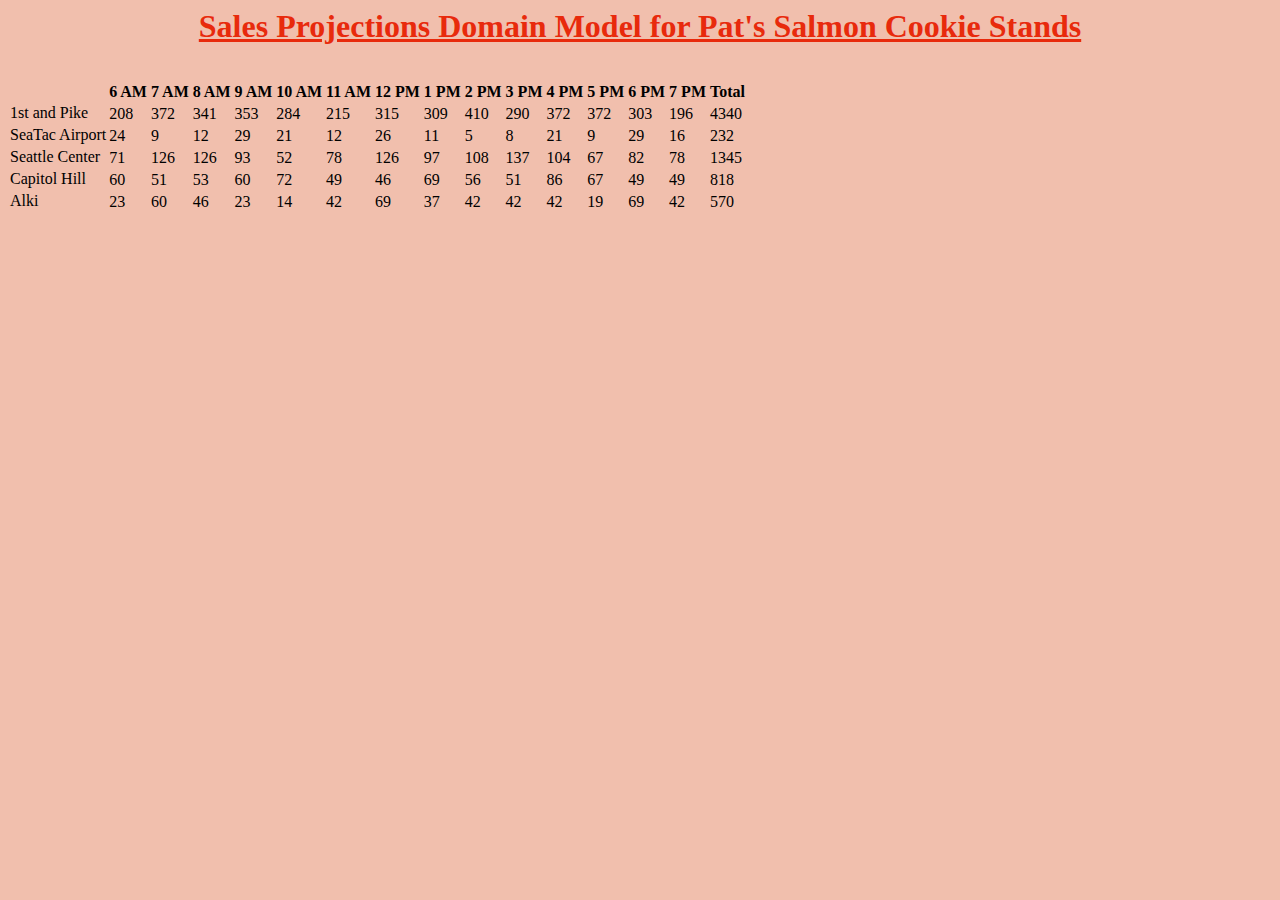
==== sales.html @ 1b4ce94e "330PM everything renders together and it works, now taking the data render and adding it to a render" ====
<html>
  <head>
    <link rel="stylesheet" href="style.css">
    <title>Sales Projections Domain Model</title>

  </head>
  <body>
    <h1>Sales Projections Domain Model for Pat's Salmon Cookie Stands</h1>
    <table id = "salmon-cookies">
      <tr></tr>
      <tr></tr>
      <tr></tr>
      <tr></tr>
      <tr></tr>
      <tr></tr>
      <tr></tr>
    </table>
    <script src="app.js"></script>
  </body>
</html>
---- style.css ----
* {

}

html body {
  background-color: rgba(219, 96, 50, 0.4);
  text-align: center;
}

h1 {
  font-family: serif;
  color: rgb(232, 42, 12);
  text-decoration: underline;
}

table tr {
  border: 5px dotted black;
}

ul {
  margin:auto;
  padding: 1%;
  background-color: rgba(219, 96, 50, .9);
  width: 20%;
  border-radius: 2%;
  list-style-type: none;
  font-weight: bold;

}

li {
  font-family: sans-serif;
  color: rgb(12, 14, 232);
}
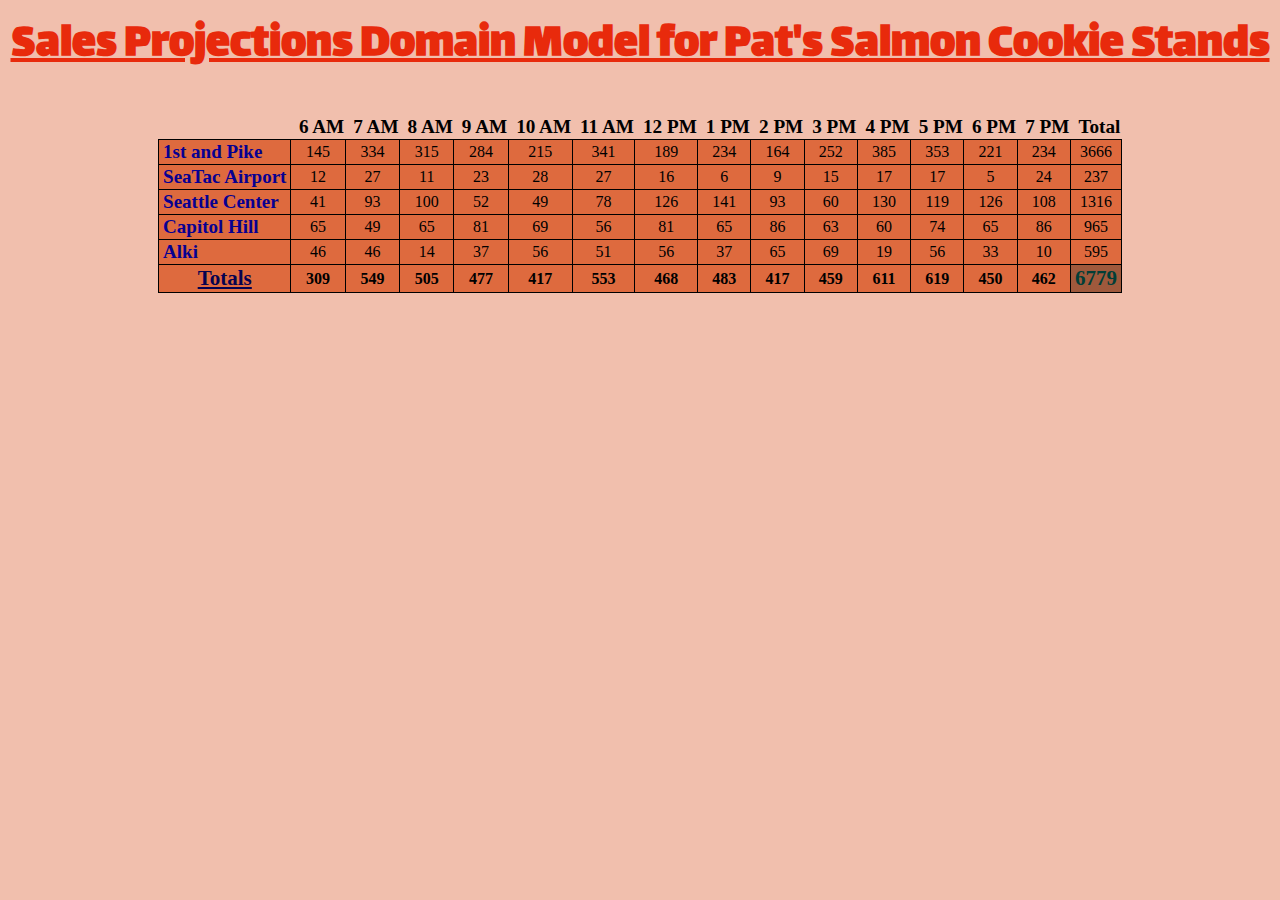
==== commit 695711c8: "CSS updates and a few JS changes" ====
--- a/sales.html
+++ b/sales.html
@@ -1,19 +1,13 @@
 <html>
   <head>
     <link rel="stylesheet" href="style.css">
+    <link href="https://fonts.googleapis.com/css?family=Lalezar" rel="stylesheet">
     <title>Sales Projections Domain Model</title>
 
   </head>
   <body>
     <h1>Sales Projections Domain Model for Pat's Salmon Cookie Stands</h1>
     <table id = "salmon-cookies">
-      <tr></tr>
-      <tr></tr>
-      <tr></tr>
-      <tr></tr>
-      <tr></tr>
-      <tr></tr>
-      <tr></tr>
     </table>
     <script src="app.js"></script>
   </body>
--- a/style.css
+++ b/style.css
@@ -1,34 +1,97 @@
-* {
-
-}
-
 html body {
   background-color: rgba(219, 96, 50, 0.4);
   text-align: center;
 }
 
 h1 {
-  font-family: serif;
+  font-family: 'Lalezar', cursive;
   color: rgb(232, 42, 12);
+  text-decoration: underline;
+  font-size: 3em;
+}
+
+h2 {
+  font-size: 2em;
+  font-family: 'Lalezar', cursive;
+  color: blue;
   text-decoration: underline;
 }
 
-table tr {
-  border: 5px dotted black;
+table {
+  margin: auto;
+  border-collapse: collapse;
 }
 
-ul {
-  margin:auto;
+th{
+  text-align: center;
+  font-size: 1.2em;
+  padding-left: 8px ;
+}
+
+tr {
+  border: 1px solid black;
+  font-weight: bold;
+  text-align: right;
+  font-size: 1.1em;
+  padding: 10px;
+}
+
+td.location-name {
+  text-align: left;
+  font-weight: bold;
+  font-size: 19px;
+  color: rgb(7, 0, 145);
+}
+
+td.total-class {
+  text-align: center;
+  font-weight: bolder;
+  text-decoration: underline;
+  font-size: 21px;
+  color: rgb(6, 2, 80);
+}
+
+td.hourly-cookies {
+  font-weight: bold;
+}
+
+td.total-cookies {
+  font-size: 21px;
+  font-weight: bold;
+  color:rgb(1, 62, 55);
+  background-color: rgba(124, 45, 11, 0.7)
+}
+
+td {
+  border: 1px solid black;
+  text-align: center;
+  font-weight: normal;
+  padding-left: 4px;
+  padding-right: 4px;
+  font-size: 16px;
+  background-color: rgba(219, 96, 50, .9);
+}
+
+figure {
+  background: blue;
+  width: 50%;
+  margin: auto;
+  border: 1px solid blue;
+  border-radius: 10px;
+}
+
+img {
+  width:100%;
+  height:100%;
+}
+
+p {
+  margin: auto;
   padding: 1%;
   background-color: rgba(219, 96, 50, .9);
-  width: 20%;
-  border-radius: 2%;
-  list-style-type: none;
+  width: 40%;
+  border-radius: 2px;
   font-weight: bold;
-
+  color: blue;
+  text-align: center;
 }
-
-li {
-  font-family: sans-serif;
-  color: rgb(12, 14, 232);
-}
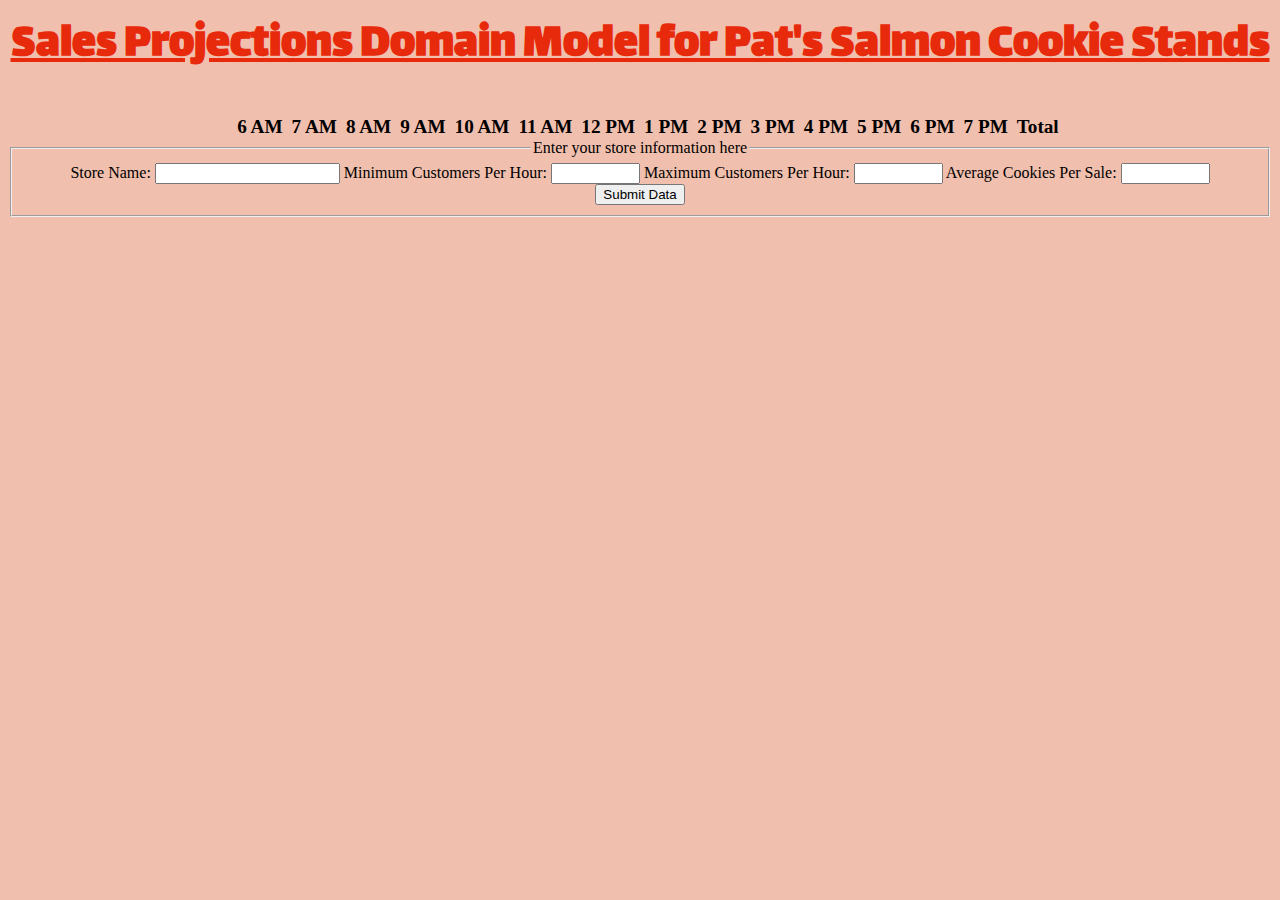
==== commit 440f03e0: "separate out some JS functions, get render working reasonably well, form works" ====
--- a/sales.html
+++ b/sales.html
@@ -9,6 +9,27 @@
     <h1>Sales Projections Domain Model for Pat's Salmon Cookie Stands</h1>
     <table id = "salmon-cookies">
     </table>
+
+    <form id="salmon-cookies-input">
+      <fieldset>
+        <legend>Enter your store information here</legend>
+
+        <label for="storeName">Store Name: </label>
+        <input name="storeName" type="text" />
+
+        <label for="minCustPerHour">Minimum Customers Per Hour: </label>
+        <input name="minCustPerHour" type="text" size="8"/>
+
+        <label for="maxCustPerHour">Maximum Customers Per Hour: </label>
+        <input name="maxCustPerHour" type="text" size="8"/>
+
+        <label for="avgCookiesPerSale">Average Cookies Per Sale: </label>
+        <input name="avgCookiesPerSale" type="text" size="8" />
+      </br>
+        <button type="submit"> Submit Data </button>
+      </fieldset>
+    </form>
+
     <script src="app.js"></script>
   </body>
 </html>
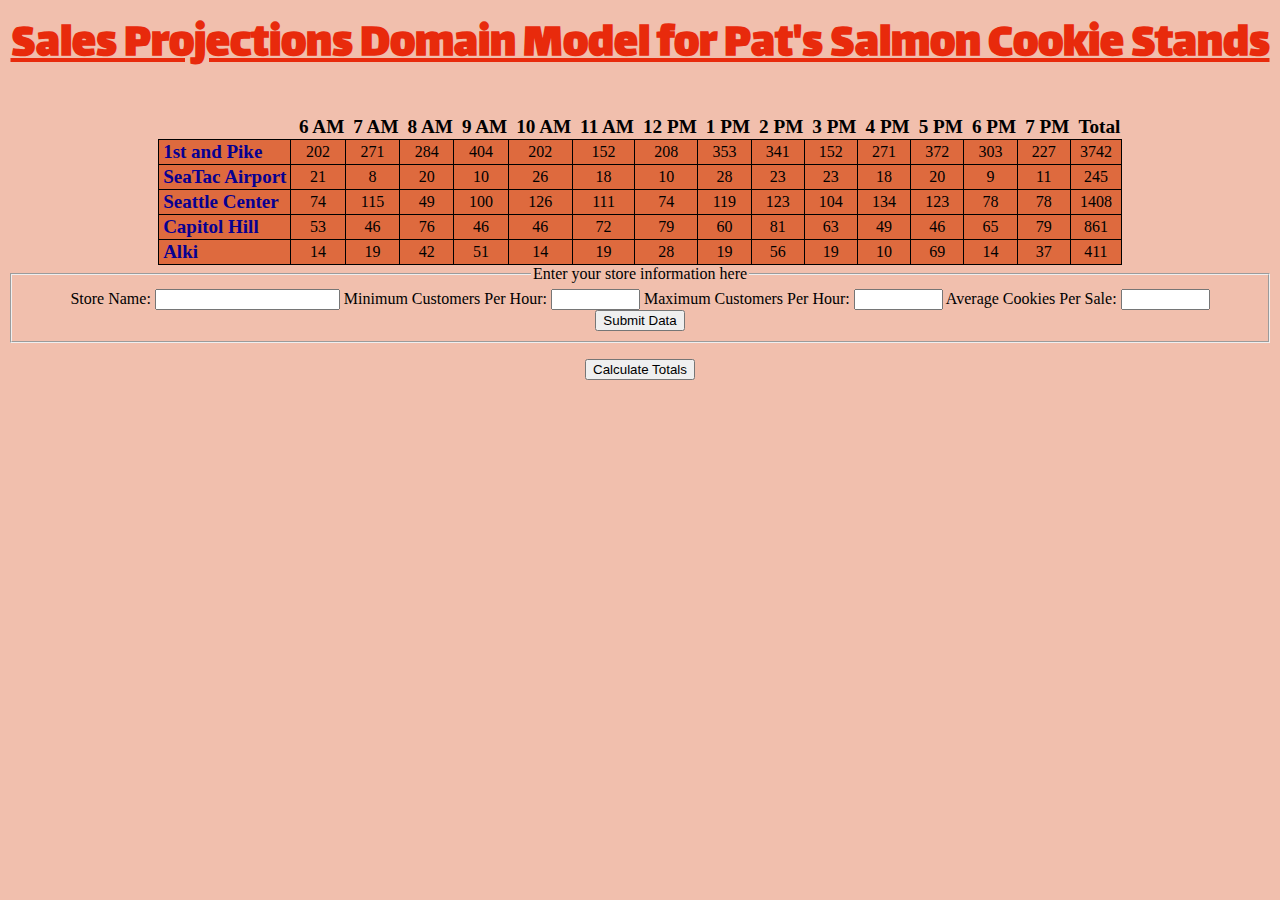
==== commit 538f10eb: "code works well" ====
--- a/sales.html
+++ b/sales.html
@@ -30,6 +30,8 @@
       </fieldset>
     </form>
 
+    <button id="totals-calculation" type="submit"> Calculate Totals </button>
+
     <script src="app.js"></script>
   </body>
 </html>
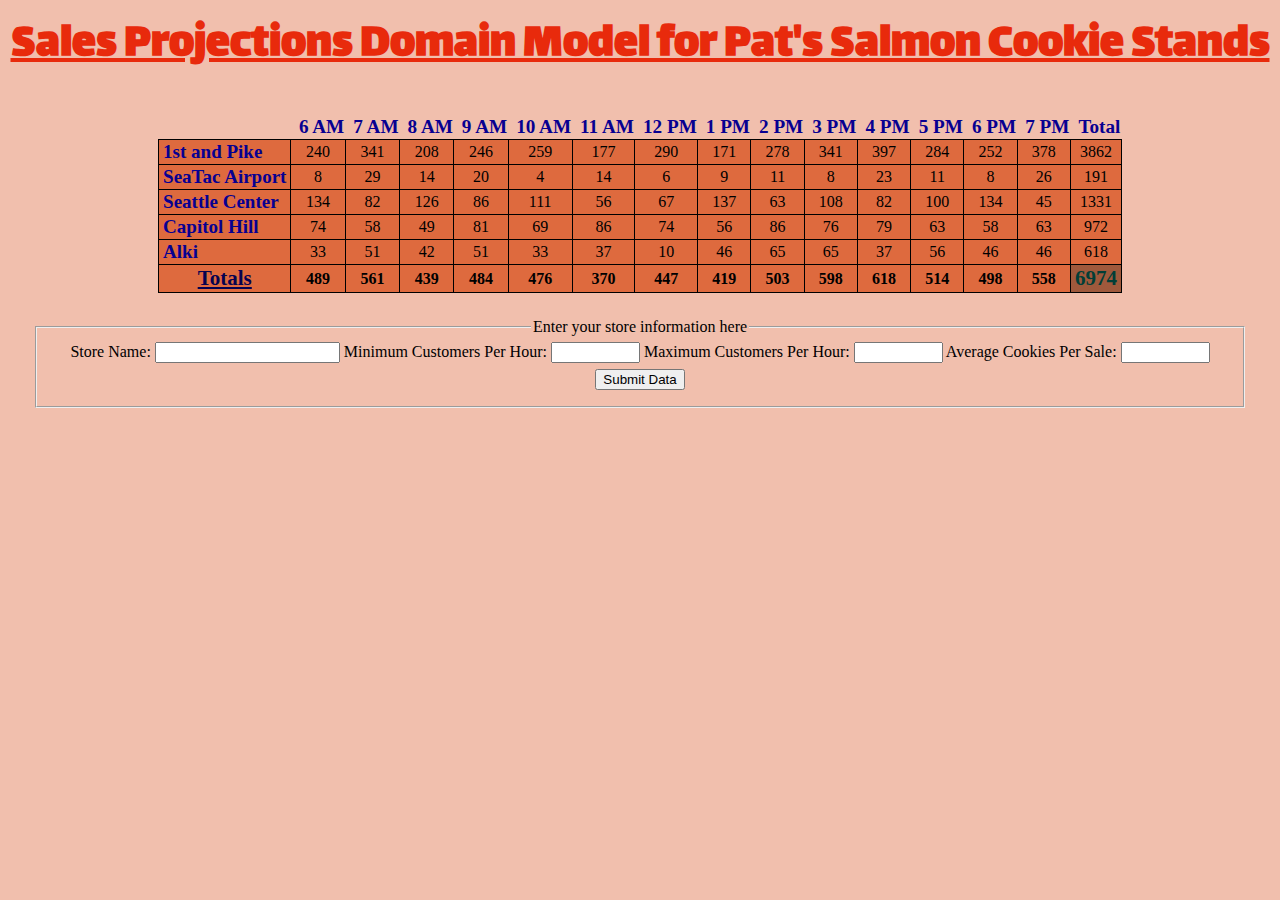
==== commit e0ea4c5c: "calculate totals upon loading page" ====
--- a/sales.html
+++ b/sales.html
@@ -30,7 +30,7 @@
       </fieldset>
     </form>
 
-    <button id="totals-calculation" type="submit"> Calculate Totals </button>
+    <!-- <button id="totals-calculation" type="submit"> Calculate Totals </button> -->
 
     <script src="app.js"></script>
   </body>
--- a/style.css
+++ b/style.css
@@ -17,6 +17,12 @@
   text-decoration: underline;
 }
 
+h3 {
+  font-size: 1.7em;
+  font-family: sans-serif;
+  font-weight: bold;
+}
+
 table {
   margin: auto;
   border-collapse: collapse;
@@ -25,15 +31,8 @@
 th{
   text-align: center;
   font-size: 1.2em;
-  padding-left: 8px ;
-}
-
-tr {
-  border: 1px solid black;
-  font-weight: bold;
-  text-align: right;
-  font-size: 1.1em;
-  padding: 10px;
+  padding-left: 8px;
+  color: rgb(7, 0, 145);
 }
 
 td.location-name {
@@ -72,8 +71,17 @@
   background-color: rgba(219, 96, 50, .9);
 }
 
+td:hover {
+  background-color: rgba(110, 30, 0, 0.9);
+}
+
+form {
+  margin: auto;
+  padding: 2%;
+}
+
 figure {
-  background: blue;
+  background-image: url('imgs/83949_0_480x360.jpg' );
   width: 50%;
   margin: auto;
   border: 1px solid blue;
@@ -85,13 +93,46 @@
   height:100%;
 }
 
-p {
+img:hover {
   margin: auto;
-  padding: 1%;
+  background-color: rgba(0, 0, 0, 0.53);
+  border: 1px solid blue;
+  border-radius: 10px;
+}
+
+figure:hover {
+  background-color: rgba(0, 0, 0, 0.53);
+  border: 1px solid blue;
+  border-radius: 10px;
+}
+
+button {
+  margin: 0.5%;
+}
+
+div {
+  margin: auto;
+  padding-top: 1%;
+  width: 40%;
+  font-weight: bold;
+  color: blue;
+  text-align: center;
+}
+
+ul {
   background-color: rgba(219, 96, 50, .9);
-  width: 40%;
   border-radius: 2px;
   font-weight: bold;
   color: blue;
   text-align: center;
+  width: 30%;
+  margin-left: auto;
+  margin-right: auto;
+  list-style-type: none;
+  padding: 1%;
 }
+
+li {
+  margin-right: 1%;
+  font-size: 1.5em;
+}
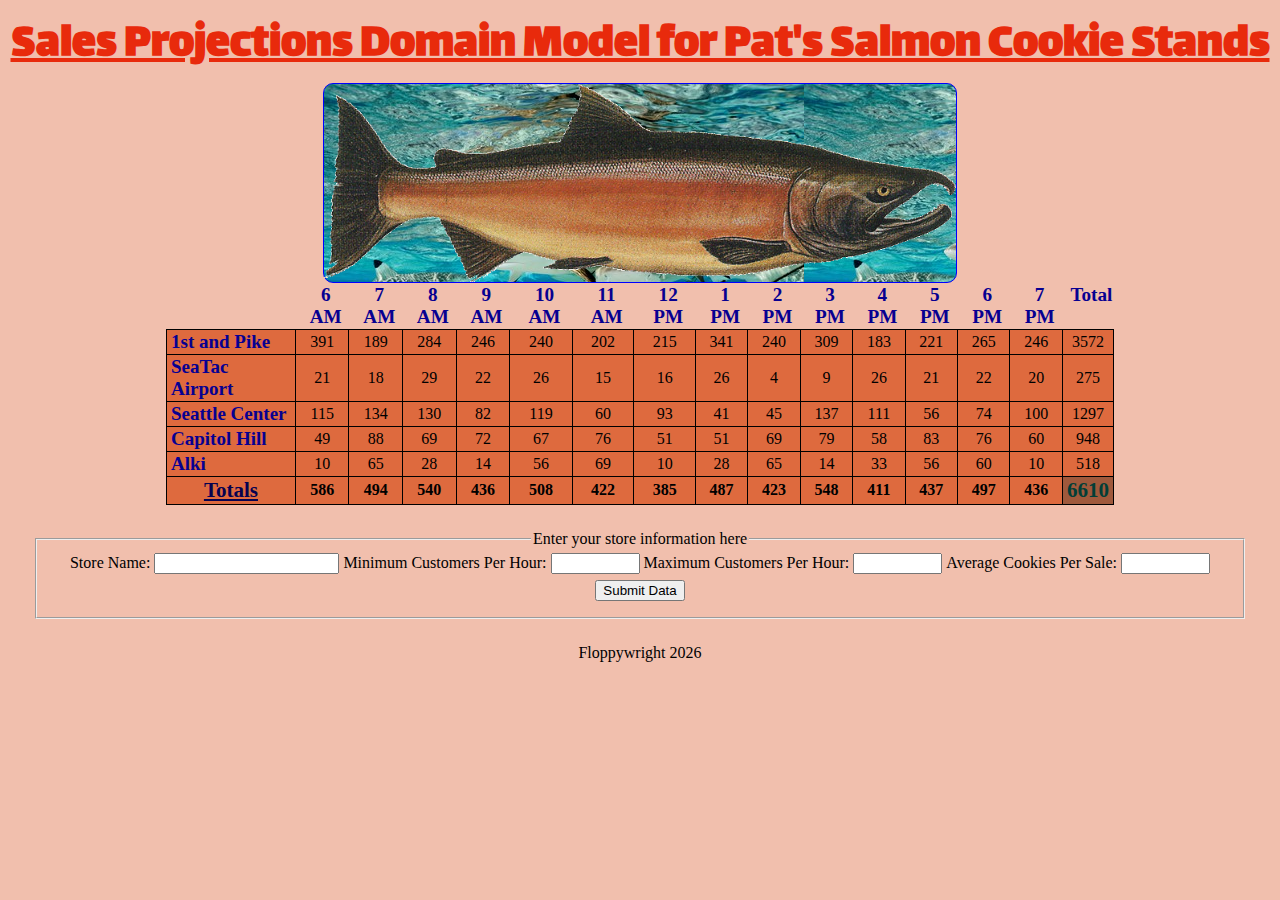
==== commit 31ab8eef: "dl images, add address, phone number" ====
--- a/sales.html
+++ b/sales.html
@@ -6,8 +6,9 @@
 
   </head>
   <body>
-    <h1>Sales Projections Domain Model for Pat's Salmon Cookie Stands</h1>
-    <table id = "salmon-cookies">
+    <header><h1>Sales Projections Domain Model for Pat's Salmon Cookie Stands</h1></header>
+    <figure><a href="index.html"><img id="sales-salmon" src="imgs/salmon.png" width="100%"></a></figure>
+    <table id = "salmon-cookies" width="100%">
     </table>
 
     <form id="salmon-cookies-input">
@@ -31,7 +32,7 @@
     </form>
 
     <!-- <button id="totals-calculation" type="submit"> Calculate Totals </button> -->
-
+    <footer>Floppywright <span id="date"></span></footer>
     <script src="app.js"></script>
   </body>
 </html>
--- a/style.css
+++ b/style.css
@@ -8,6 +8,7 @@
   color: rgb(232, 42, 12);
   text-decoration: underline;
   font-size: 3em;
+  margin: auto;
 }
 
 h2 {
@@ -26,6 +27,7 @@
 table {
   margin: auto;
   border-collapse: collapse;
+  width: 75%;
 }
 
 th{
@@ -82,16 +84,18 @@
 
 figure {
   background-image: url('imgs/83949_0_480x360.jpg' );
-  width: 50%;
+  max-width: 50%;
+  min-width: 200px;
   margin: auto;
   border: 1px solid blue;
   border-radius: 10px;
 }
 
 img {
-  width:100%;
-  height:100%;
+  max-width: 100%;
+  /*max-height: 100%;*/
 }
+
 
 img:hover {
   margin: auto;
@@ -110,6 +114,18 @@
   margin: 0.5%;
 }
 
+form {
+  min-width: 333px;
+}
+
+label {
+  display: inline-block;
+}
+
+input {
+  display: inline-block;
+}
+
 div {
   margin: auto;
   padding-top: 1%;
@@ -121,11 +137,11 @@
 
 ul {
   background-color: rgba(219, 96, 50, .9);
-  border-radius: 2px;
+  border-radius: 5px;
   font-weight: bold;
   color: blue;
   text-align: center;
-  width: 30%;
+  width: 20%;
   margin-left: auto;
   margin-right: auto;
   list-style-type: none;
@@ -134,5 +150,9 @@
 
 li {
   margin-right: 1%;
-  font-size: 1.5em;
+  font-size: 170%;
 }
+
+p {
+  color:white;
+}
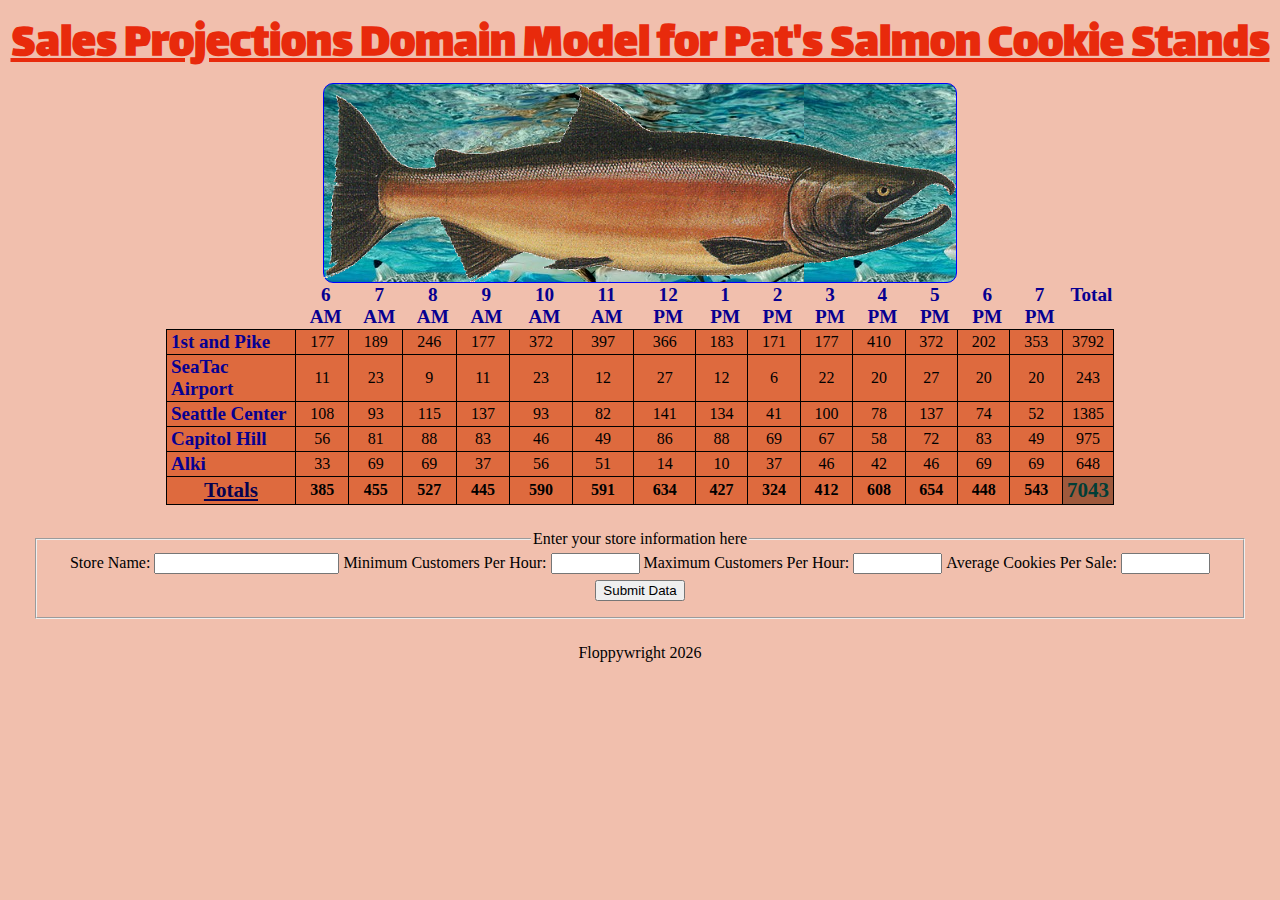
==== commit f21e020b: "Styling changes, pictures added in, working on JS" ====
--- a/sales.html
+++ b/sales.html
@@ -7,7 +7,7 @@
   </head>
   <body>
     <header><h1>Sales Projections Domain Model for Pat's Salmon Cookie Stands</h1></header>
-    <figure><a href="index.html"><img id="sales-salmon" src="imgs/salmon.png" width="100%"></a></figure>
+    <figure><a href="index.html"><img src="imgs/salmon.png" width="100%"></a></figure>
     <table id = "salmon-cookies" width="100%">
     </table>
 
--- a/style.css
+++ b/style.css
@@ -24,6 +24,25 @@
   font-weight: bold;
 }
 
+section {
+  background-color: gray;
+  width: 40%;
+  margin-left:auto;
+  margin-right:auto;
+  margin-top: 1%;
+  padding: 0.5%;
+}
+
+section figcaption{
+  font-size: 1em;
+  display: inline-block;
+  color: white;
+}
+
+section h2 {
+  margin: 0
+}
+
 table {
   margin: auto;
   border-collapse: collapse;
@@ -96,18 +115,40 @@
   /*max-height: 100%;*/
 }
 
-
 img:hover {
-  margin: auto;
+  background-color: rgba(87, 89, 96, 0.5);
+  border-radius: 10px;
+}
+
+/*figure:hover {
   background-color: rgba(0, 0, 0, 0.53);
   border: 1px solid blue;
   border-radius: 10px;
-}
-
-figure:hover {
-  background-color: rgba(0, 0, 0, 0.53);
-  border: 1px solid blue;
-  border-radius: 10px;
+}*/
+
+figcaption {
+  font-style: italic;
+  font-size: 2em;
+  font-family: inherit;
+}
+
+figcaption h1 {
+  font-size: 1.7em;
+  text-shadow: 1px 1px black;
+}
+
+#shirts {
+  margin-top: 2%;
+  min-width: 350px;
+}
+
+#family {
+  border: none;
+  border-radius: 10px;
+}
+
+#family:hover {
+  border: none;
 }
 
 button {
@@ -141,7 +182,8 @@
   font-weight: bold;
   color: blue;
   text-align: center;
-  width: 20%;
+  width: 50%;
+  min-width: 350px;
   margin-left: auto;
   margin-right: auto;
   list-style-type: none;
@@ -153,6 +195,33 @@
   font-size: 170%;
 }
 
-p {
+li h3 {
+  color: blue;
+  margin-bottom:  10px;
+  margin-top: 3%;
+}
+
+ul h1 {
+  color: white;
+  font-style: italic;
+  font-size: 1.8em;
+}
+
+ul ul {
+  width: 1%;
+  font-size:.6em;
   color:white;
-}
+  display: inline-block;
+  position: relative;
+  background-color: transparent;
+}
+
+.fishpic {
+  margin-bottom: 4%;
+  border-radius: 10px;
+}
+
+.fishpic:hover {
+  margin-bottom: 4%;
+  border:none;
+}
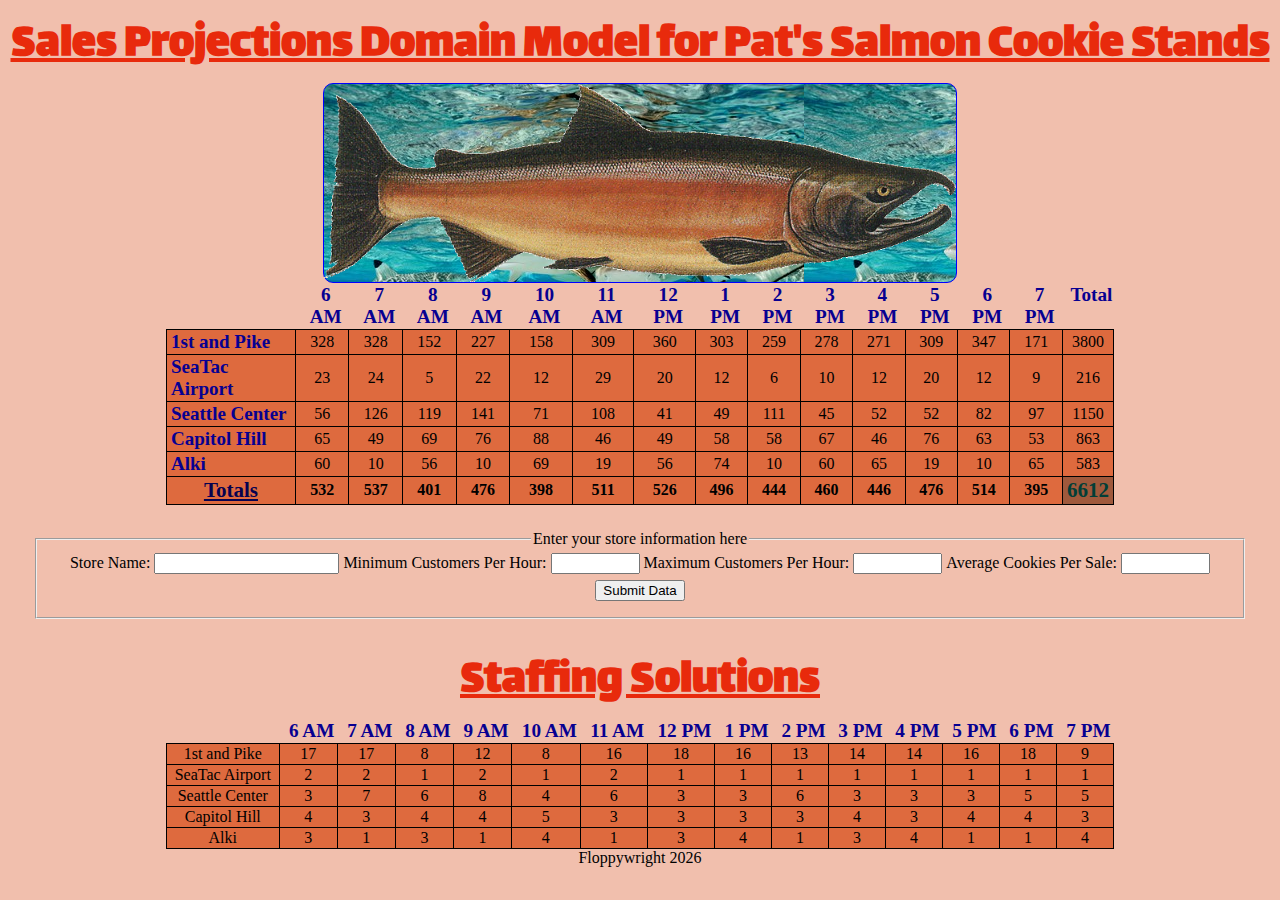
==== commit 2c9211b9: "JS functions for re-rendering a row complete. Staffing solutions complete" ====
--- a/sales.html
+++ b/sales.html
@@ -30,6 +30,9 @@
         <button type="submit"> Submit Data </button>
       </fieldset>
     </form>
+    <h1> Staffing Solutions </h1>
+    <table id="staffing-table">
+    </table>
 
     <!-- <button id="totals-calculation" type="submit"> Calculate Totals </button> -->
     <footer>Floppywright <span id="date"></span></footer>
